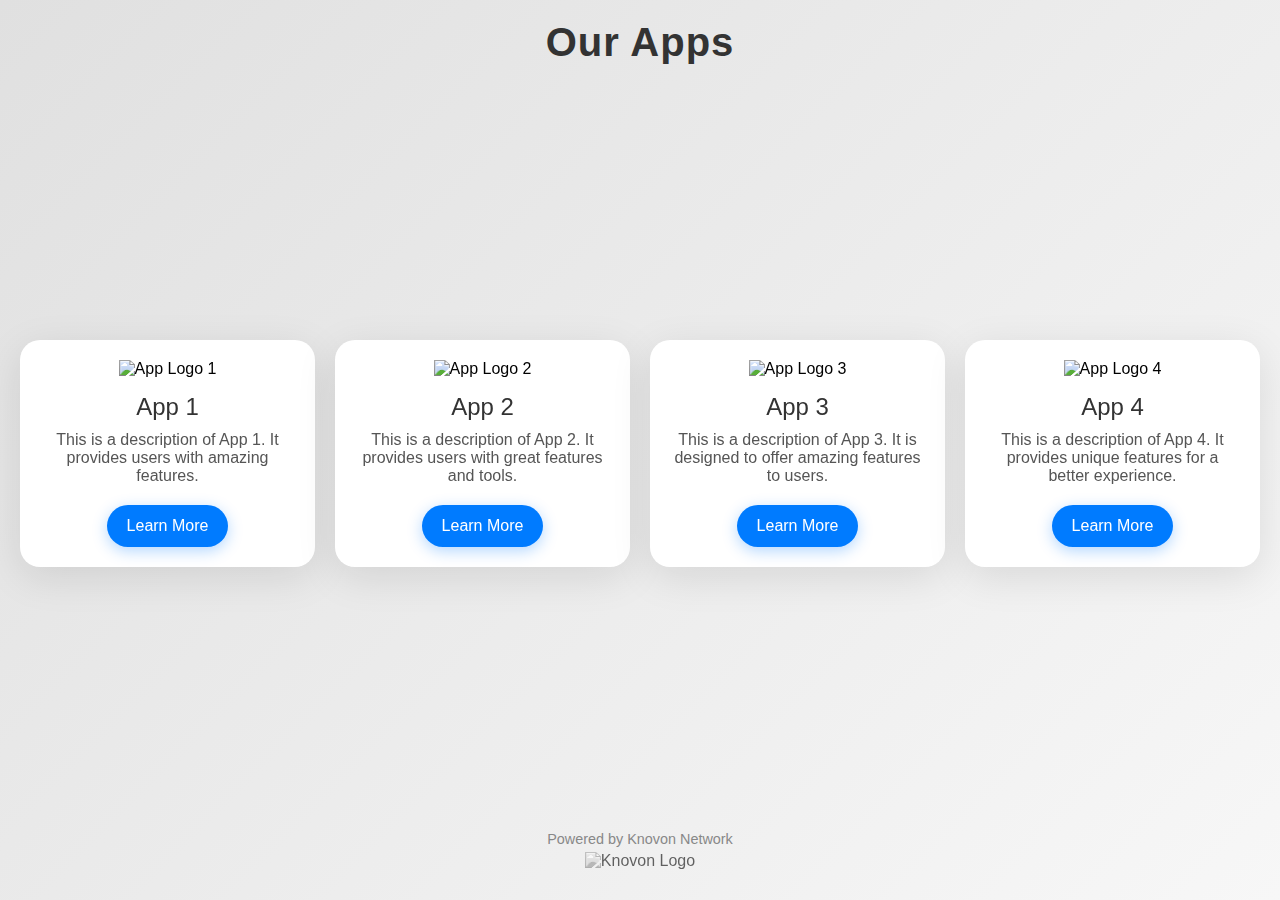
==== apps.html @ bc30c9a6 "Create apps.html" ====
<!DOCTYPE html>
<html lang="en">
<head>
    <meta charset="UTF-8">
    <meta name="viewport" content="width=device-width, initial-scale=1.0">
    <title>Our Apps - Knovon Network</title>
    <style>
        /* Reset default browser styles */
        * {
            margin: 0;
            padding: 0;
            box-sizing: border-box;
        }

        body {
            font-family: 'Segoe UI', Tahoma, Geneva, Verdana, sans-serif;
            background: linear-gradient(135deg, #e0e0e0, #f7f7f7);
            display: flex;
            flex-direction: column;
            justify-content: space-between;
            min-height: 100vh;
            padding: 20px;
        }

        /* Page header */
        h1 {
            text-align: center;
            margin-bottom: 40px;
            color: #333;
            font-size: 2.5rem;
            letter-spacing: 1px;
        }

        /* App cards layout */
        .app-container {
            display: flex;
            flex-wrap: wrap;
            justify-content: center;
            gap: 20px;
        }

        .app-card {
            background-color: #ffffff;
            border-radius: 20px;
            box-shadow: 0 10px 40px rgba(0, 0, 0, 0.1);
            width: 100%;
            max-width: 300px;
            padding: 20px;
            text-align: center;
            transform-style: preserve-3d;
            transition: transform 0.3s ease-in-out, box-shadow 0.3s ease-in-out;
        }

        .app-card:hover {
            transform: translateY(-10px);
            box-shadow: 0 20px 60px rgba(0, 0, 0, 0.2);
        }

        .app-logo img {
            width: 80px;
            margin-bottom: 15px;
        }

        .app-title {
            font-size: 1.5rem;
            margin-bottom: 10px;
            color: #333;
        }

        .app-description {
            font-size: 1rem;
            color: #555;
            margin-bottom: 20px;
        }

        .btn {
            display: inline-block;
            padding: 12px 20px;
            background-color: #007bff;
            color: #fff;
            border: none;
            border-radius: 50px;
            font-size: 1rem;
            cursor: pointer;
            text-decoration: none;
            transition: background-color 0.3s ease, transform 0.2s ease, box-shadow 0.3s ease;
            box-shadow: 0 4px 15px rgba(0, 123, 255, 0.3);
        }

        .btn:hover {
            background-color: #0056b3;
            transform: translateY(-3px);
            box-shadow: 0 8px 20px rgba(0, 123, 255, 0.4);
        }

        .btn:active {
            transform: scale(0.98);
            box-shadow: 0 2px 10px rgba(0, 123, 255, 0.2);
        }

        /* Footer styling */
        footer {
            text-align: center;
            margin-top: 20px;
            padding: 10px;
        }

        footer p {
            font-size: 0.9rem;
            color: #888;
            margin-bottom: 5px;
        }

        footer .footer-logo img {
            width: 60px;
            opacity: 0.6;
            filter: grayscale(100%);
        }

        /* Responsive styles */
        @media (min-width: 769px) {
            .app-container {
                justify-content: space-between;
            }

            .app-card {
                flex: 1 1 calc(25% - 20px);
            }
        }

        @media (max-width: 768px) {
            .app-container {
                flex-direction: row;
                overflow-x: auto;
                gap: 10px;
                padding-bottom: 20px;
            }

            .app-card {
                flex: 0 0 calc(80% - 10px);
                margin-right: 10px;
            }

            .app-container::-webkit-scrollbar {
                display: none;
            }

            .app-container {
                -ms-overflow-style: none;
                scrollbar-width: none;
            }
        }
    </style>
</head>
<body>
    <h1>Our Apps</h1>

    <div class="app-container">
        <!-- Card 1 -->
        <div class="app-card">
            <div class="app-logo">
                <img src="https://ok12static.oktacdn.com/fs/bco/1/fs0ieyg1efEWrp7oR5d7" alt="App Logo 1">
            </div>
            <div class="app-title">App 1</div>
            <div class="app-description">This is a description of App 1. It provides users with amazing features.</div>
            <a href="/app1" class="btn">Learn More</a>
        </div>

        <!-- Card 2 -->
        <div class="app-card">
            <div class="app-logo">
                <img src="https://ok12static.oktacdn.com/fs/bco/1/fs0ieyg1efEWrp7oR5d7" alt="App Logo 2">
            </div>
            <div class="app-title">App 2</div>
            <div class="app-description">This is a description of App 2. It provides users with great features and tools.</div>
            <a href="/app2" class="btn">Learn More</a>
        </div>

        <!-- Card 3 -->
        <div class="app-card">
            <div class="app-logo">
                <img src="https://ok12static.oktacdn.com/fs/bco/1/fs0ieyg1efEWrp7oR5d7" alt="App Logo 3">
            </div>
            <div class="app-title">App 3</div>
            <div class="app-description">This is a description of App 3. It is designed to offer amazing features to users.</div>
            <a href="/app3" class="btn">Learn More</a>
        </div>

        <!-- Card 4 -->
        <div class="app-card">
            <div class="app-logo">
                <img src="https://ok12static.oktacdn.com/fs/bco/1/fs0ieyg1efEWrp7oR5d7" alt="App Logo 4">
            </div>
            <div class="app-title">App 4</div>
            <div class="app-description">This is a description of App 4. It provides unique features for a better experience.</div>
            <a href="/app4" class="btn">Learn More</a>
        </div>

        <!-- Add more app cards here -->
    </div>

    <footer>
        <p>Powered by Knovon Network</p>
        <div class="footer-logo">
            <img src="https://ok12static.oktacdn.com/fs/bco/1/fs0ieyg1efEWrp7oR5d7" alt="Knovon Logo">
        </div>
    </footer>

    <script>
        // You can add interactive JavaScript for cards here if needed.
    </script>
</body>
</html>
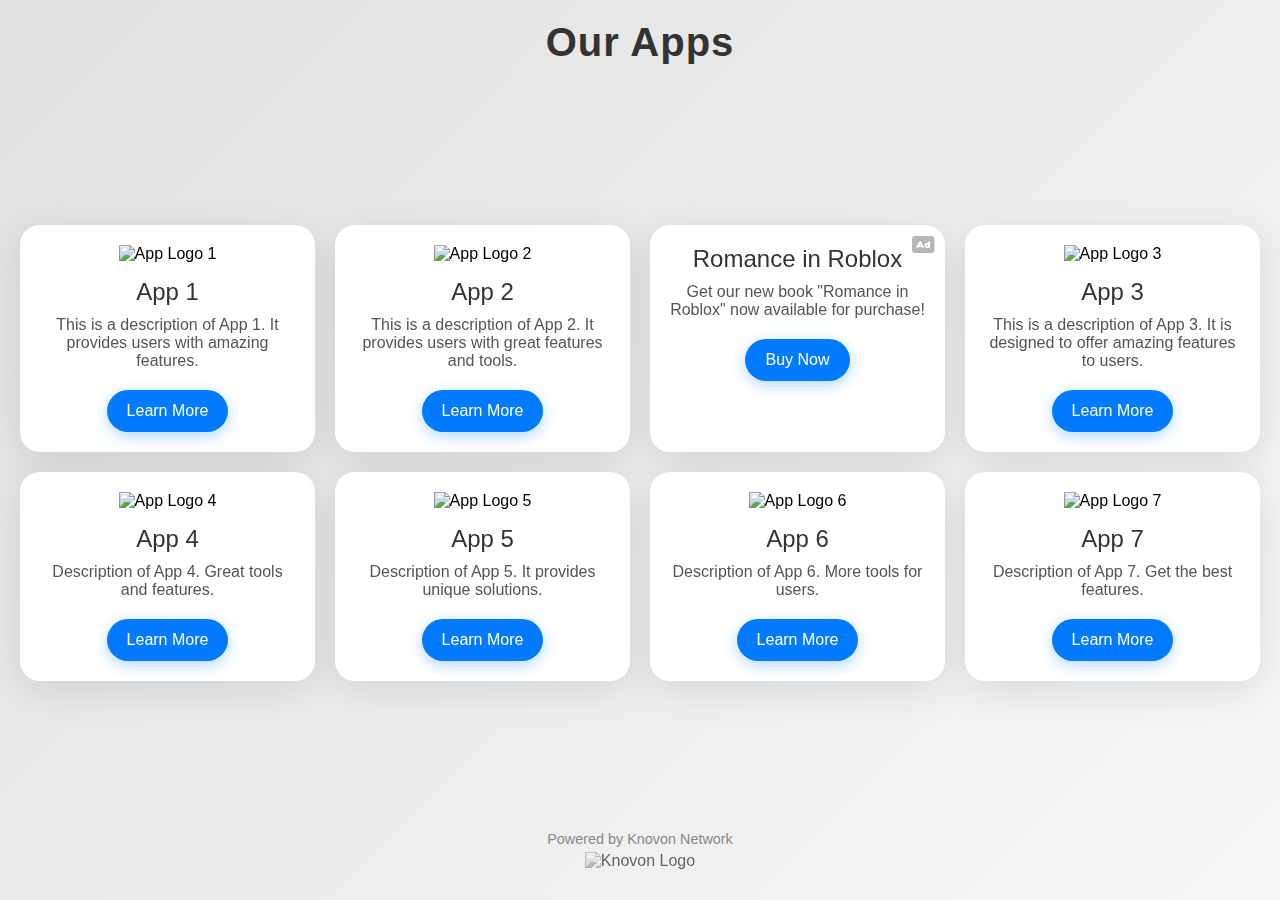
==== commit 16235ccd: "Update apps.html" ====
--- a/apps.html
+++ b/apps.html
@@ -4,6 +4,8 @@
     <meta charset="UTF-8">
     <meta name="viewport" content="width=device-width, initial-scale=1.0">
     <title>Our Apps - Knovon Network</title>
+    <!-- Include Font Awesome for the ads icon -->
+    <link rel="stylesheet" href="https://cdnjs.cloudflare.com/ajax/libs/font-awesome/6.0.0-beta3/css/all.min.css">
     <style>
         /* Reset default browser styles */
         * {
@@ -47,6 +49,7 @@
             max-width: 300px;
             padding: 20px;
             text-align: center;
+            position: relative;
             transform-style: preserve-3d;
             transition: transform 0.3s ease-in-out, box-shadow 0.3s ease-in-out;
         }
@@ -98,6 +101,37 @@
             box-shadow: 0 2px 10px rgba(0, 123, 255, 0.2);
         }
 
+        /* Special design for the ad card */
+        .ad-card {
+            background-color: #ffffff;
+            border-radius: 20px;
+            box-shadow: 0 10px 40px rgba(0, 0, 0, 0.1);
+            width: 100%;
+            max-width: 300px;
+            padding: 20px;
+            text-align: center;
+            position: relative;
+            transform-style: preserve-3d;
+            transition: transform 0.3s ease-in-out, box-shadow 0.3s ease-in-out;
+            background-image: url('https://via.placeholder.com/300x200'); /* Replace with actual ad image */
+            background-size: cover;
+            background-position: center;
+        }
+
+        .ad-card:hover {
+            transform: translateY(-10px);
+            box-shadow: 0 20px 60px rgba(0, 0, 0, 0.2);
+        }
+
+        .ad-icon {
+            position: absolute;
+            top: 10px;
+            right: 10px;
+            font-size: 20px;
+            color: #888;
+            opacity: 0.6;
+        }
+
         /* Footer styling */
         footer {
             text-align: center;
@@ -123,7 +157,7 @@
                 justify-content: space-between;
             }
 
-            .app-card {
+            .app-card, .ad-card {
                 flex: 1 1 calc(25% - 20px);
             }
         }
@@ -136,7 +170,7 @@
                 padding-bottom: 20px;
             }
 
-            .app-card {
+            .app-card, .ad-card {
                 flex: 0 0 calc(80% - 10px);
                 margin-right: 10px;
             }
@@ -176,7 +210,15 @@
             <a href="/app2" class="btn">Learn More</a>
         </div>
 
-        <!-- Card 3 -->
+        <!-- Card 3 (Ad Card) -->
+        <div class="ad-card">
+            <i class="fas fa-ad ad-icon"></i> <!-- Font Awesome ad icon -->
+            <div class="app-title">Romance in Roblox</div>
+            <div class="app-description">Get our new book "Romance in Roblox" now available for purchase!</div>
+            <a href="/book" class="btn">Buy Now</a>
+        </div>
+
+        <!-- Card 4 -->
         <div class="app-card">
             <div class="app-logo">
                 <img src="https://ok12static.oktacdn.com/fs/bco/1/fs0ieyg1efEWrp7oR5d7" alt="App Logo 3">
@@ -186,17 +228,43 @@
             <a href="/app3" class="btn">Learn More</a>
         </div>
 
-        <!-- Card 4 -->
+        <!-- Card 5 to Card 8 -->
+        <!-- Copy the same structure as other app cards for these cards -->
         <div class="app-card">
             <div class="app-logo">
                 <img src="https://ok12static.oktacdn.com/fs/bco/1/fs0ieyg1efEWrp7oR5d7" alt="App Logo 4">
             </div>
             <div class="app-title">App 4</div>
-            <div class="app-description">This is a description of App 4. It provides unique features for a better experience.</div>
+            <div class="app-description">Description of App 4. Great tools and features.</div>
             <a href="/app4" class="btn">Learn More</a>
         </div>
-
-        <!-- Add more app cards here -->
+        
+        <div class="app-card">
+            <div class="app-logo">
+                <img src="https://ok12static.oktacdn.com/fs/bco/1/fs0ieyg1efEWrp7oR5d7" alt="App Logo 5">
+            </div>
+            <div class="app-title">App 5</div>
+            <div class="app-description">Description of App 5. It provides unique solutions.</div>
+            <a href="/app5" class="btn">Learn More</a>
+        </div>
+        
+        <div class="app-card">
+            <div class="app-logo">
+                <img src="https://ok12static.oktacdn.com/fs/bco/1/fs0ieyg1efEWrp7oR5d7" alt="App Logo 6">
+            </div>
+            <div class="app-title">App 6</div>
+            <div class="app-description">Description of App 6. More tools for users.</div>
+            <a href="/app6" class="btn">Learn More</a>
+        </div>
+        
+        <div class="app-card">
+            <div class="app-logo">
+                <img src="https://ok12static.oktacdn.com/fs/bco/1/fs0ieyg1efEWrp7oR5d7" alt="App Logo 7">
+            </div>
+            <div class="app-title">App 7</div>
+            <div class="app-description">Description of App 7. Get the best features.</div>
+            <a href="/app7" class="btn">Learn More</a>
+        </div>
     </div>
 
     <footer>
